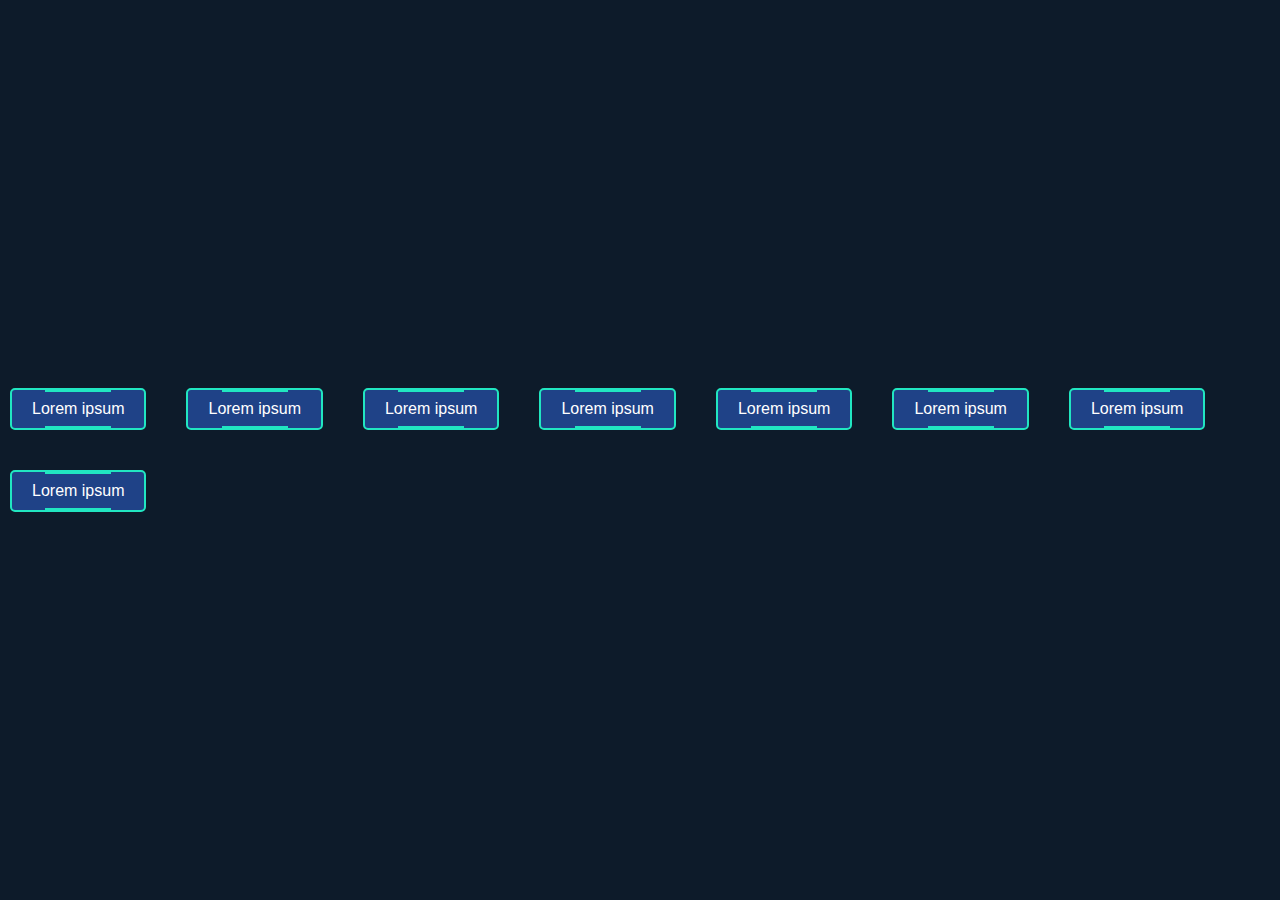
==== index.html @ 8bcc2f53 "Add files via upload" ====
<!DOCTYPE html>
<html lang="en">
<head>
    <meta charset="UTF-8">
    <meta name="viewport" content="width=device-width, initial-scale=1.0">
    <title>Futuristic Buttons</title>
    <link rel="stylesheet" href="styles.css">
</head>
<body>
    <div class="button-container">
        <div class="button">Lorem ipsum</div>
        <div class="button">Lorem ipsum</div>
        <div class="button">Lorem ipsum</div>
        <div class="button">Lorem ipsum</div>
        <div class="button">Lorem ipsum</div>
        <div class="button">Lorem ipsum</div>
        <div class="button">Lorem ipsum</div>
        <div class="button">Lorem ipsum</div>
    </div>
    <script src="script.js"></script>
</body>
</html>
---- styles.css ----
body {
    font-family: Arial, sans-serif;
    background-color: #0d1b2a;
    color: #fff;
    display: flex;
    justify-content: center;
    align-items: center;
    height: 100vh;
    margin: 0;
}

.button-container {
    display: flex;
    flex-wrap: wrap;
    gap: 20px;
}

.button {
    background-color: #1f4287;
    border: 2px solid #21e6c1;
    padding: 10px 20px;
    margin: 10px;
    border-radius: 5px;
    text-align: center;
    transition: background-color 0.3s, transform 0.3s;
    position: relative;
    cursor: pointer;
}

.button:before,
.button:after {
    content: '';
    position: absolute;
    width: 50%;
    height: 2px;
    background-color: #21e6c1;
    transition: 0.3s;
}

.button:before {
    top: 0;
    left: 25%;
}

.button:after {
    bottom: 0;
    left: 25%;
}

.button:hover {
    background-color: #21e6c1;
    color: #0d1b2a;
    transform: translateY(-5px);
}

.button:hover:before {
    width: 75%;
    left: 12.5%;
}

.button:hover:after {
    width: 75%;
    left: 12.5%;
}
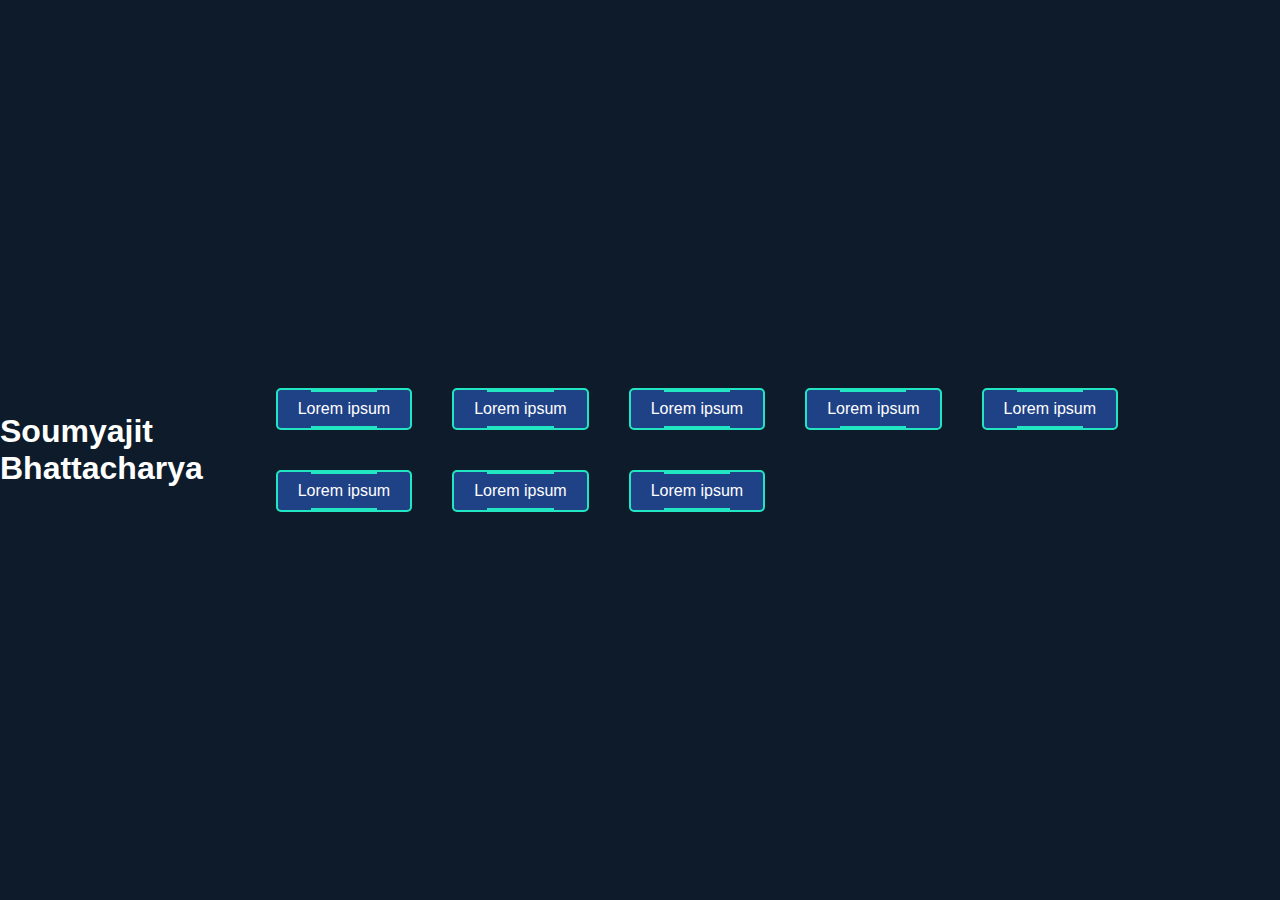
==== commit 891cfeb2: "Update index.html" ====
--- a/index.html
+++ b/index.html
@@ -7,6 +7,7 @@
     <link rel="stylesheet" href="styles.css">
 </head>
 <body>
+    <div><h1>Soumyajit Bhattacharya</h1></div>
     <div class="button-container">
         <div class="button">Lorem ipsum</div>
         <div class="button">Lorem ipsum</div>
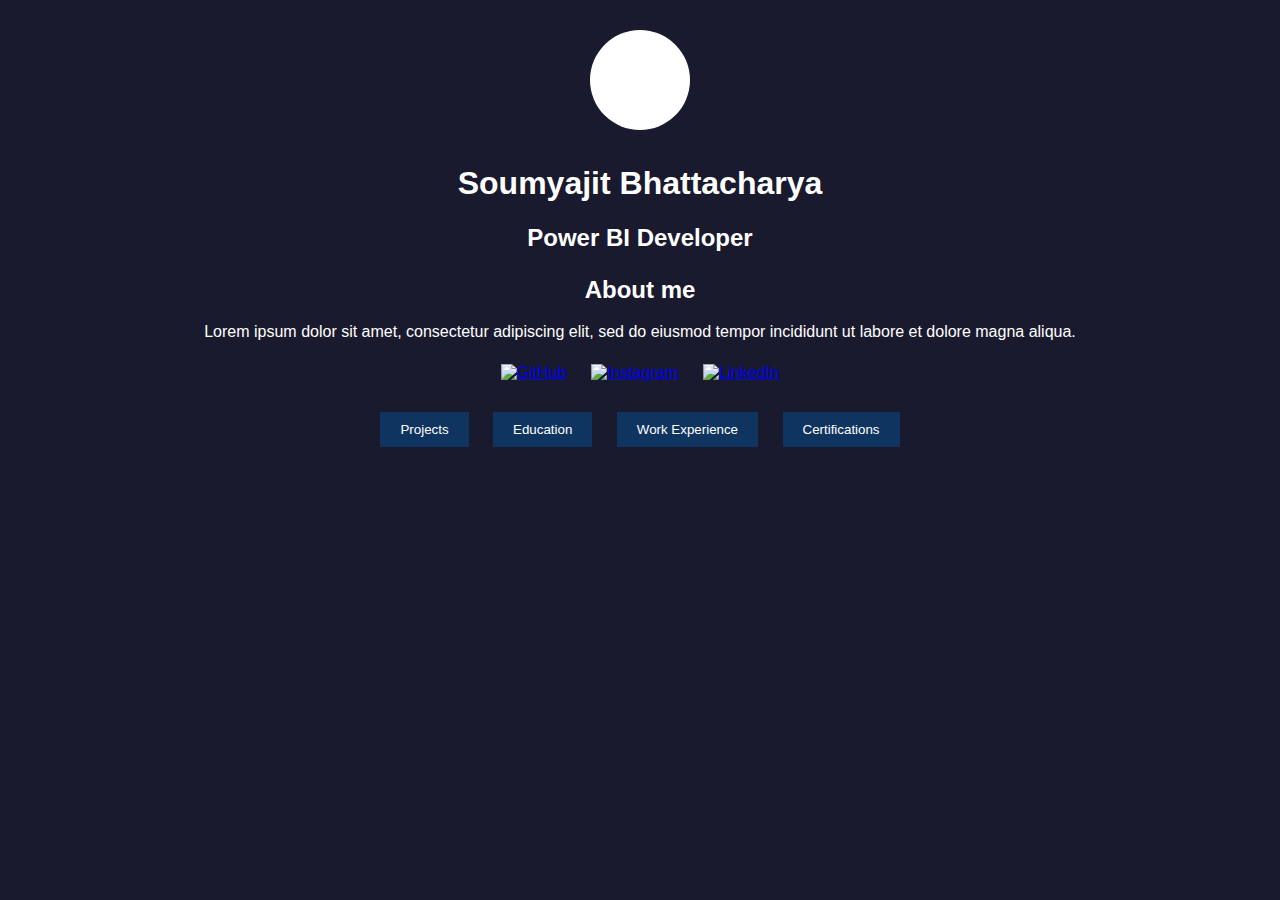
==== commit 8b63edab: "Added section pages" ====
--- a/index.html
+++ b/index.html
@@ -3,21 +3,33 @@
 <head>
     <meta charset="UTF-8">
     <meta name="viewport" content="width=device-width, initial-scale=1.0">
-    <title>Futuristic Buttons</title>
+    <title>Profile</title>
     <link rel="stylesheet" href="styles.css">
 </head>
 <body>
-    <div><h1>Soumyajit Bhattacharya</h1></div>
-    <div class="button-container">
-        <div class="button">Lorem ipsum</div>
-        <div class="button">Lorem ipsum</div>
-        <div class="button">Lorem ipsum</div>
-        <div class="button">Lorem ipsum</div>
-        <div class="button">Lorem ipsum</div>
-        <div class="button">Lorem ipsum</div>
-        <div class="button">Lorem ipsum</div>
-        <div class="button">Lorem ipsum</div>
+    <div class="container">
+        <div class="profile">
+            <div class="profile-header">
+                <div class="profile-img"></div>
+                <h1>Soumyajit Bhattacharya</h1>
+                <h2>Power BI Developer</h2>
+            </div>
+            <div class="profile-body">
+                <h3>About me</h3>
+                <p>Lorem ipsum dolor sit amet, consectetur adipiscing elit, sed do eiusmod tempor incididunt ut labore et dolore magna aliqua.</p>
+                <div class="social-links">
+                    <a href="#"><img src="images/github.png" alt="GitHub"></a>
+                    <a href="#"><img src="images/instagram.png" alt="Instagram"></a>
+                    <a href="#"><img src="images/linkedin.png" alt="LinkedIn"></a>
+                </div>
+                <div class="profile-buttons">
+                    <button onclick="location.href='projects.html'">Projects</button>
+                    <button onclick="location.href='education.html'">Education</button>
+                    <button onclick="location.href='work_experience.html'">Work Experience</button>
+                    <button onclick="location.href='certifications.html'">Certifications</button>
+                </div>
+            </div>
+        </div>
     </div>
-    <script src="script.js"></script>
 </body>
 </html>
--- a/styles.css
+++ b/styles.css
@@ -1,64 +1,86 @@
 body {
     font-family: Arial, sans-serif;
-    background-color: #0d1b2a;
-    color: #fff;
-    display: flex;
-    justify-content: center;
-    align-items: center;
-    height: 100vh;
+    background-color: #1a1a2e;
+    color: white;
     margin: 0;
+    padding: 0;
 }
 
-.button-container {
-    display: flex;
-    flex-wrap: wrap;
-    gap: 20px;
+.container {
+    width: 80%;
+    margin: auto;
+    overflow: hidden;
 }
 
-.button {
-    background-color: #1f4287;
-    border: 2px solid #21e6c1;
+.profile {
+    text-align: center;
+    padding: 30px;
+}
+
+.profile-header {
+    margin-bottom: 20px;
+}
+
+.profile-img {
+    width: 100px;
+    height: 100px;
+    background-color: #ffffff;
+    border-radius: 50%;
+    display: inline-block;
+    margin-bottom: 10px;
+}
+
+.profile-body h3 {
+    font-size: 24px;
+    margin-bottom: 10px;
+}
+
+.profile-body p {
+    font-size: 16px;
+    line-height: 1.5;
+}
+
+.social-links {
+    margin: 20px 0;
+}
+
+.social-links a img {
+    width: 30px;
+    height: 30px;
+    margin: 0 10px;
+}
+
+.profile-buttons button {
+    background-color: #0f3460;
+    color: white;
+    border: none;
     padding: 10px 20px;
     margin: 10px;
-    border-radius: 5px;
-    text-align: center;
-    transition: background-color 0.3s, transform 0.3s;
-    position: relative;
     cursor: pointer;
 }
 
-.button:before,
-.button:after {
-    content: '';
-    position: absolute;
-    width: 50%;
-    height: 2px;
-    background-color: #21e6c1;
-    transition: 0.3s;
+.profile-buttons button:hover {
+    background-color: #162447;
 }
 
-.button:before {
-    top: 0;
-    left: 25%;
+.projects {
+    text-align: center;
 }
 
-.button:after {
-    bottom: 0;
-    left: 25%;
+.projects h1 {
+    margin-bottom: 20px;
 }
 
-.button:hover {
-    background-color: #21e6c1;
-    color: #0d1b2a;
-    transform: translateY(-5px);
+.project {
+    margin-bottom: 20px;
 }
 
-.button:hover:before {
-    width: 75%;
-    left: 12.5%;
+.project h2 {
+    font-size: 20px;
+    margin-bottom: 10px;
 }
 
-.button:hover:after {
-    width: 75%;
-    left: 12.5%;
+.project p {
+    font-size: 16px;
+    line-height: 1.5;
 }
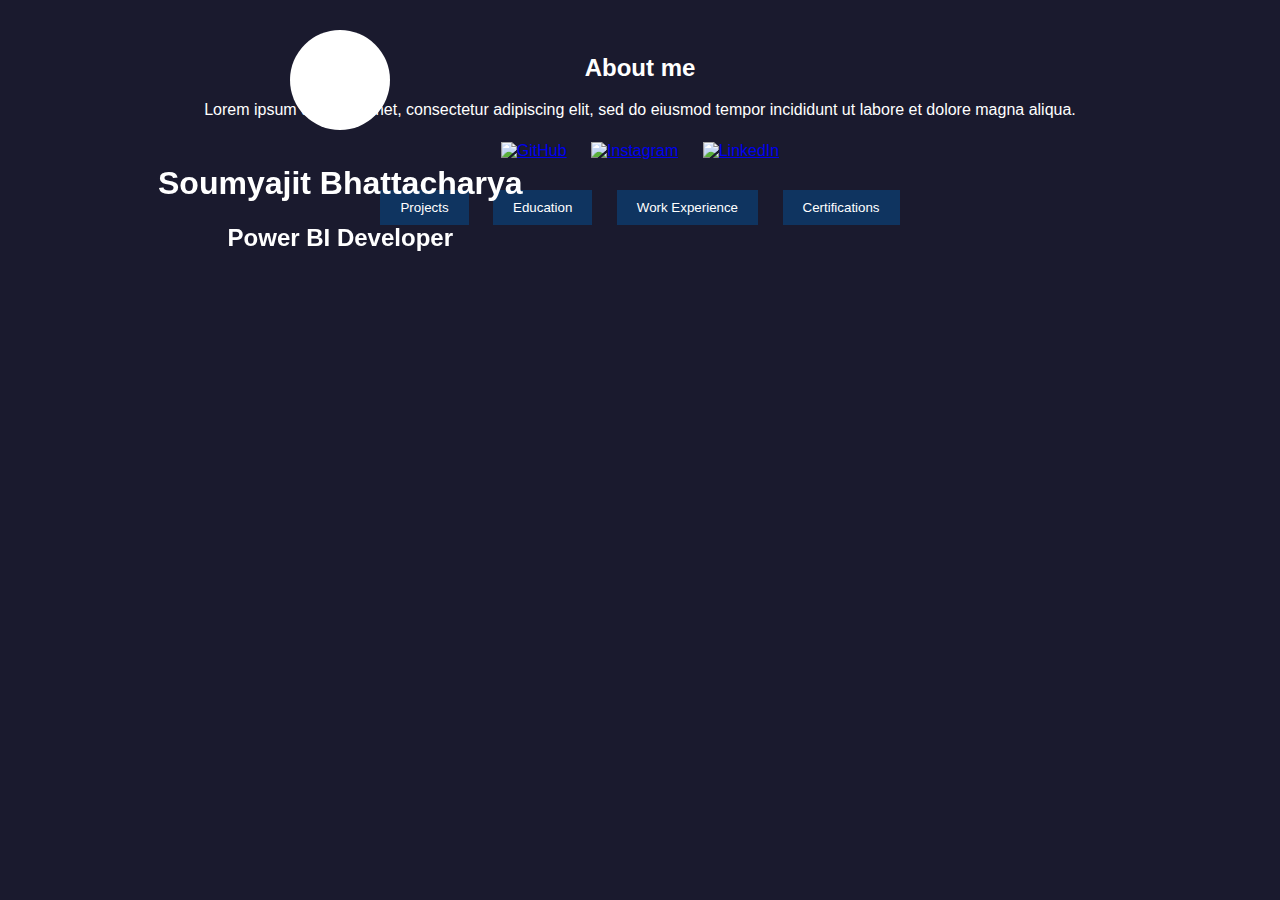
==== commit b99faf82: "Removed" ====
--- a/index.html
+++ b/index.html
@@ -3,7 +3,7 @@
 <head>
     <meta charset="UTF-8">
     <meta name="viewport" content="width=device-width, initial-scale=1.0">
-    <title>Profile</title>
+    <title>Home Page</title>
     <link rel="stylesheet" href="styles.css">
 </head>
 <body>
--- a/styles.css
+++ b/styles.css
@@ -19,6 +19,7 @@
 
 .profile-header {
     margin-bottom: 20px;
+    position: fixed;
 }
 
 .profile-img {
